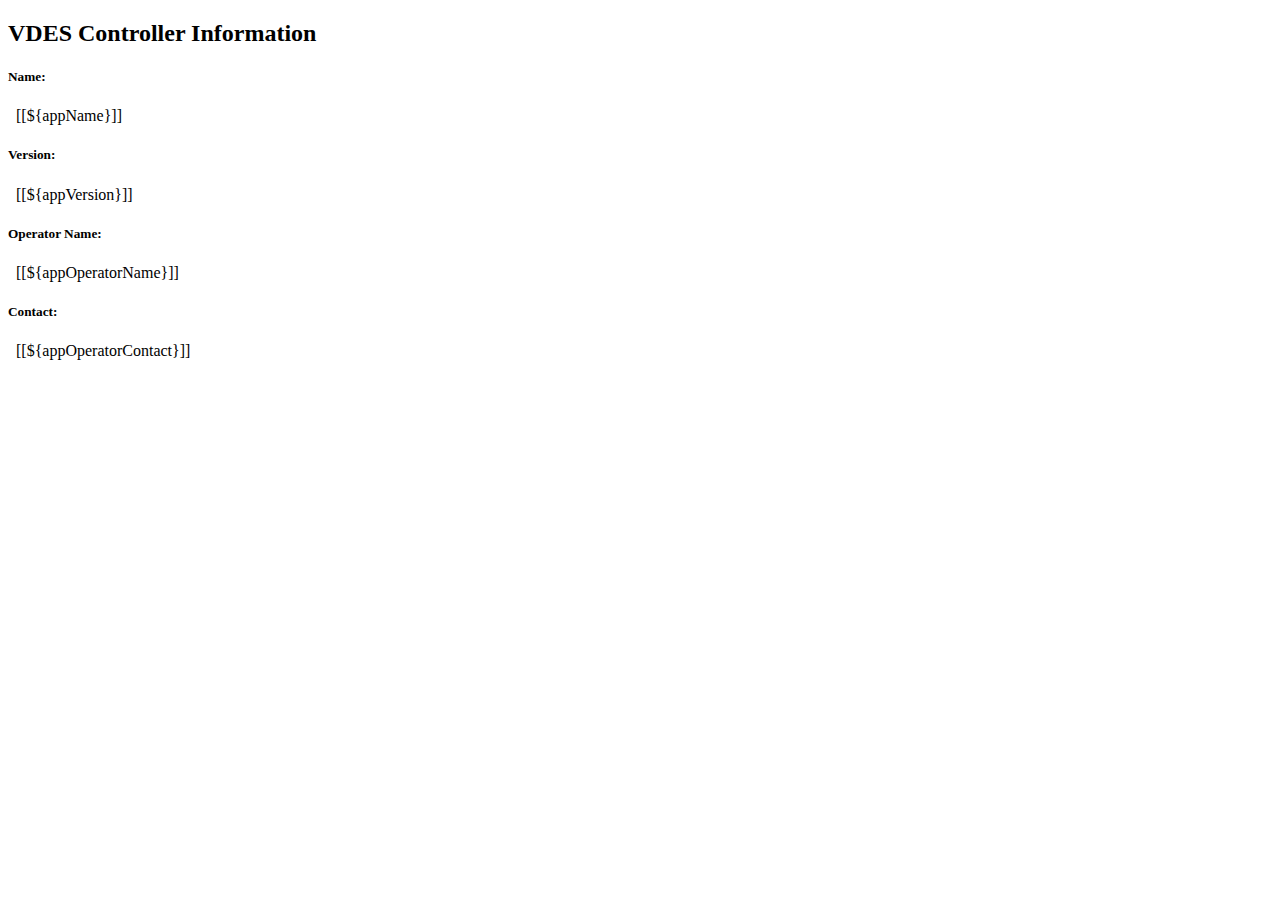
==== src/main/resources/templates/about.html @ 55ac8cad "Adding the basic functionality with keycloak, mysql etc." ====
<!--
  ~ Copyright (c) 2021 GLA Research and Development Directorate
  ~
  ~ Licensed under the Apache License, Version 2.0 (the "License");
  ~ you may not use this file except in compliance with the License.
  ~ You may obtain a copy of the License at
  ~
  ~      http://www.apache.org/licenses/LICENSE-2.0
  ~
  ~  Unless required by applicable law or agreed to in writing, software
  ~  distributed under the License is distributed on an "AS IS" BASIS,
  ~  WITHOUT WARRANTIES OR CONDITIONS OF ANY KIND, either express or implied.
  ~  See the License for the specific language governing permissions and
  ~  limitations under the License.
  -->

<!DOCTYPE html>
<html xmlns:th="http://www.thymeleaf.org">
    <head>
        <th:block th:include="fragments/general.html :: headerfiles"></th:block>
    </head>
    <body>
        <div class="d-flex flex-column vh-100">
            <div th:replace="fragments/general.html :: navbar"></div>
            <div class="flex-fill flex-grow-1 flex-shrink-0">
                <div id="main-content" class="container mt-3">
                    <div class="card shadow" sec:authorize="isAuthenticated()">
                        <div class="card-header">
                            <h2>VDES Controller Information</h2>
                        </div>
                        <div class="card-body">
                            <div class="row p-1">
                                <h5>Name:</h5>&nbsp
                                <span>[[${appName}]]</span>
                            </div>
                            <div class="row p-1">
                                <h5>Version:</h5>&nbsp
                                <span>[[${appVersion}]]</span>
                            </div>
                            <div class="row p-1">
                                <h5>Operator Name:</h5>&nbsp
                                <span>[[${appOperatorName}]]</span>
                            </div>
                            <div class="row p-1">
                                <h5>Contact:</h5>&nbsp
                                <span>[[${appOperatorContact}]]</span>
                            </div>
                        </div>
                    </div>
                </div>
            </div>
            <div th:replace="fragments/general.html :: footer"></div>
        </div>
        <script th:src="@{/webjars/jquery/jquery.min.js}"></script>
        <script th:src="@{/webjars/bootstrap/js/bootstrap.min.js}"></script>
    </body>
</html>
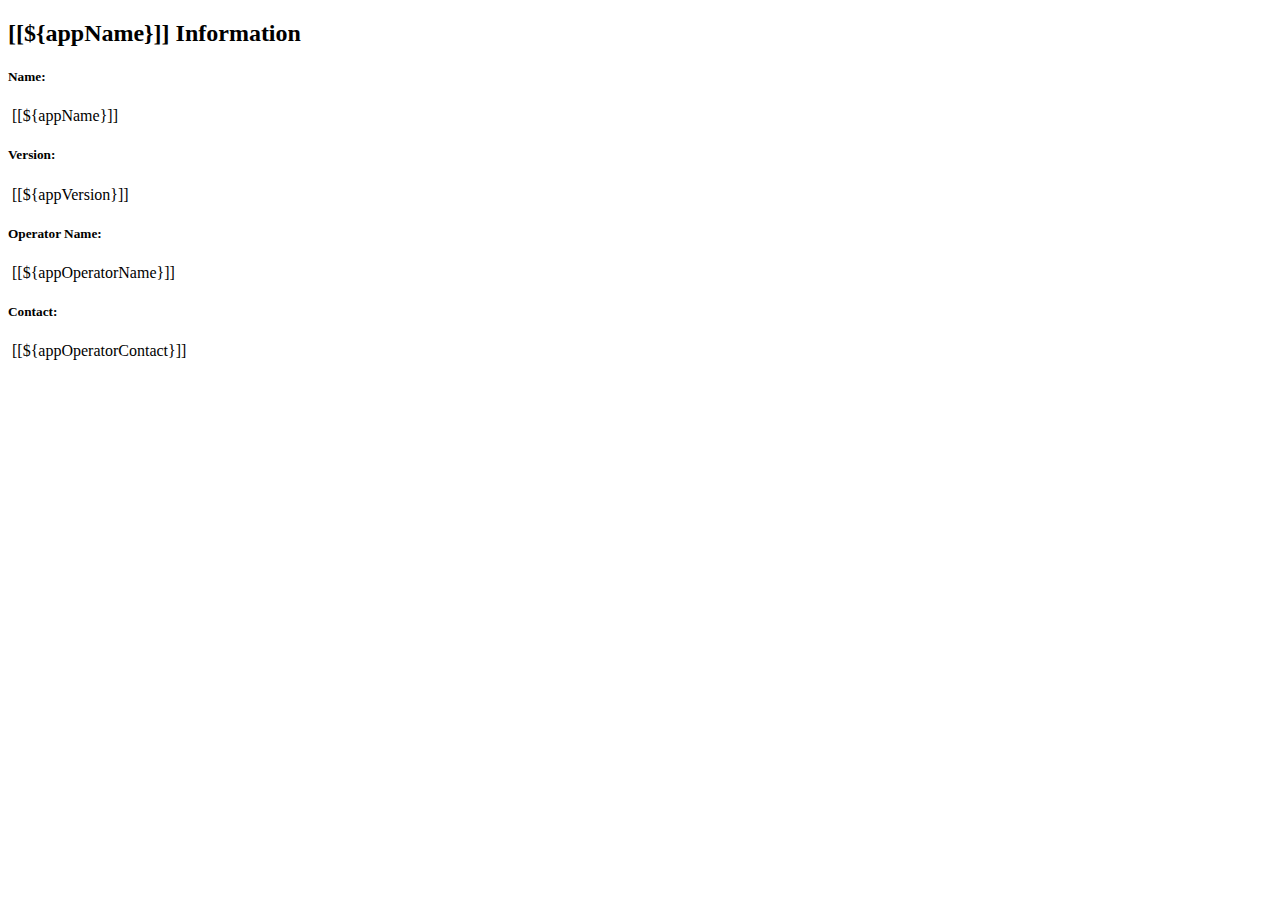
==== commit dda99c07: "Upgrading jquery and boostrap" ====
--- a/src/main/resources/templates/about.html
+++ b/src/main/resources/templates/about.html
@@ -7,11 +7,11 @@
   ~
   ~      http://www.apache.org/licenses/LICENSE-2.0
   ~
-  ~  Unless required by applicable law or agreed to in writing, software
-  ~  distributed under the License is distributed on an "AS IS" BASIS,
-  ~  WITHOUT WARRANTIES OR CONDITIONS OF ANY KIND, either express or implied.
-  ~  See the License for the specific language governing permissions and
-  ~  limitations under the License.
+  ~ Unless required by applicable law or agreed to in writing, software
+  ~ distributed under the License is distributed on an "AS IS" BASIS,
+  ~ WITHOUT WARRANTIES OR CONDITIONS OF ANY KIND, either express or implied.
+  ~ See the License for the specific language governing permissions and
+  ~ limitations under the License.
   -->
 
 <!DOCTYPE html>
@@ -22,29 +22,27 @@
     <body>
         <div class="d-flex flex-column vh-100">
             <div th:replace="fragments/general.html :: navbar"></div>
-            <div class="flex-fill flex-grow-1 flex-shrink-0">
+            <div class="flex-fill flex-grow-1 flex-shrink-0 sky-bg">
                 <div id="main-content" class="container mt-3">
                     <div class="card shadow" sec:authorize="isAuthenticated()">
                         <div class="card-header">
-                            <h2>VDES Controller Information</h2>
+                            <h2>[[${appName}]] Information</h2>
                         </div>
-                        <div class="card-body">
-                            <div class="row p-1">
-                                <h5>Name:</h5>&nbsp
-                                <span>[[${appName}]]</span>
-                            </div>
-                            <div class="row p-1">
-                                <h5>Version:</h5>&nbsp
-                                <span>[[${appVersion}]]</span>
-                            </div>
-                            <div class="row p-1">
-                                <h5>Operator Name:</h5>&nbsp
-                                <span>[[${appOperatorName}]]</span>
-                            </div>
-                            <div class="row p-1">
-                                <h5>Contact:</h5>&nbsp
-                                <span>[[${appOperatorContact}]]</span>
-                            </div>
+                        <div class="row p-1">
+                            <div class="col-sm-2"><h5>Name:</h5></div>
+                            <div class="col-sm-10"><span>&nbsp;[[${appName}]]</span></div>
+                        </div>
+                        <div class="row p-1">
+                            <div class="col-sm-2"><h5>Version:</h5></div>
+                            <div class="col-sm-10"><span>&nbsp;[[${appVersion}]]</span></div>
+                        </div>
+                        <div class="row p-1">
+                            <div class="col-sm-2"><h5>Operator Name:</h5></div>
+                            <div class="col-sm-10"><span>&nbsp;[[${appOperatorName}]]</span></div>
+                        </div>
+                        <div class="row p-1">
+                            <div class="col-sm-2"><h5>Contact:</h5></div>
+                            <div class="col-sm-10"><span>&nbsp;[[${appOperatorContact}]]</span></div>
                         </div>
                     </div>
                 </div>
